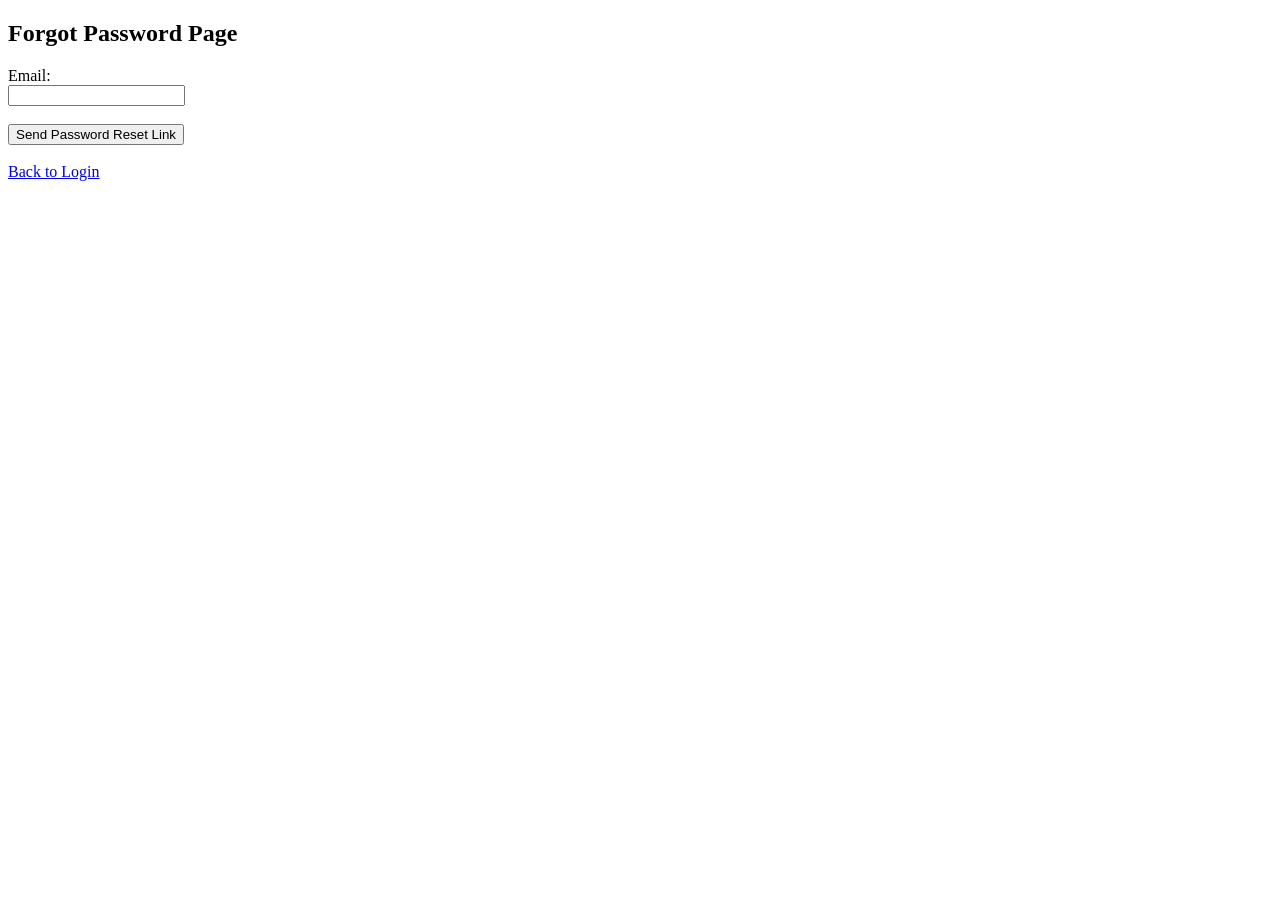
==== forgotpassword.html @ cfb9e037 "Initial commit: Added HTML authentication system POC" ====
<!DOCTYPE html>
<html>
<head>
    <title>Forgot Password</title>
</head>
<body>

<h2>Forgot Password Page</h2>

<form>

<label>Email:</label><br>
<input type="email"><br><br>

<a href="resetpassword.html">
<button type="button">Send Password Reset Link</button>
</a>

</form>

<br>

<a href="login.html">Back to Login</a>

</body>
</html>
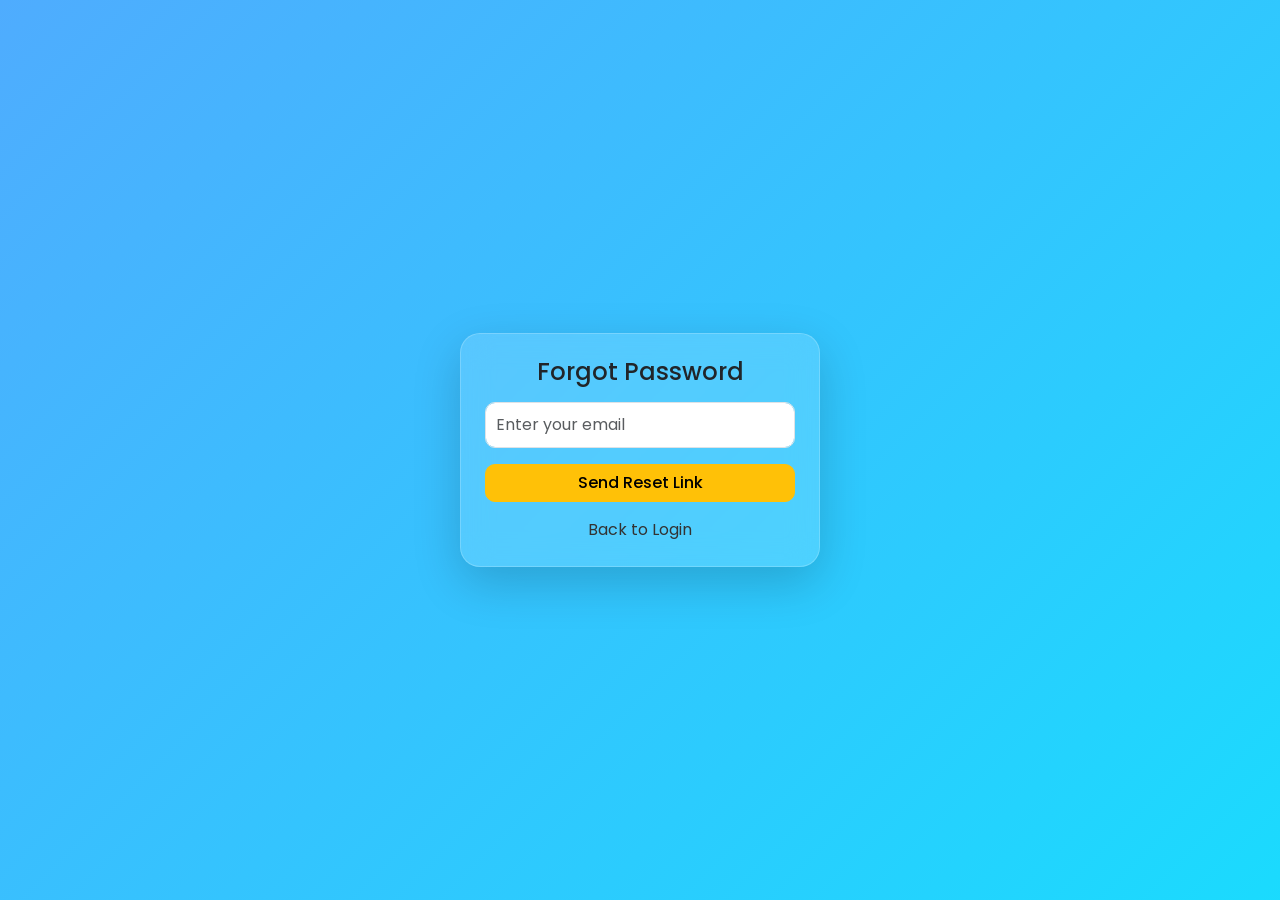
==== commit ba246054: "Bootstrap UI completed" ====
--- a/forgotpassword.html
+++ b/forgotpassword.html
@@ -1,26 +1,29 @@
 <!DOCTYPE html>
-<html>
+<html lang="en">
 <head>
-    <title>Forgot Password</title>
+<meta charset="UTF-8">
+<title>Forgot Password</title>
+
+<link href="https://cdn.jsdelivr.net/npm/bootstrap@5.3.2/dist/css/bootstrap.min.css" rel="stylesheet">
+<link href="https://fonts.googleapis.com/css2?family=Poppins&display=swap" rel="stylesheet">
+
+<link rel="stylesheet" href="styles.css">
 </head>
-<body>
 
-<h2>Forgot Password Page</h2>
+<body class="d-flex justify-content-center align-items-center vh-100">
 
-<form>
+<div class="card p-4 shadow-lg form-card">
+    <h4 class="text-center mb-3">Forgot Password</h4>
 
-<label>Email:</label><br>
-<input type="email"><br><br>
+    <form action="resetpassword.html">
+        <input type="email" class="form-control mb-3" placeholder="Enter your email" required>
+        <button class="btn btn-warning w-100">Send Reset Link</button>
+    </form>
 
-<a href="resetpassword.html">
-<button type="button">Send Password Reset Link</button>
-</a>
-
-</form>
-
-<br>
-
-<a href="login.html">Back to Login</a>
+    <div class="text-center mt-3">
+        <a href="index.html">Back to Login</a>
+    </div>
+</div>
 
 </body>
 </html>
--- a/styles.css
+++ b/styles.css
@@ -0,0 +1,89 @@
+/* Google Font */
+body {
+    font-family: 'Poppins', sans-serif;
+
+    /* Gradient Background */
+    background: linear-gradient(135deg, #4facfe, #00f2fe, #43e97b);
+    background-size: 300% 300%;
+    animation: gradientBG 8s ease infinite;
+
+    min-height: 100vh;
+}
+
+/* Background Animation */
+@keyframes gradientBG {
+    0% { background-position: 0% 50%; }
+    50% { background-position: 100% 50%; }
+    100% { background-position: 0% 50%; }
+}
+
+/* Card Styling */
+.form-card {
+    width: 360px;
+    border-radius: 20px;
+    background: rgba(255, 255, 255, 0.15);
+    backdrop-filter: blur(15px);
+    box-shadow: 0 8px 32px rgba(0,0,0,0.2);
+    border: 1px solid rgba(255,255,255,0.2);
+}
+
+/* General Card */
+.card {
+    border-radius: 20px;
+    box-shadow: 0 10px 25px rgba(0,0,0,0.2);
+}
+
+/* Inputs */
+.form-control {
+    border-radius: 10px;
+    padding: 10px;
+    transition: 0.3s;
+}
+
+/* Input Focus Glow */
+.form-control:focus {
+    border-color: #4facfe;
+    box-shadow: 0 0 10px rgba(79, 172, 254, 0.6);
+}
+
+/* Buttons */
+button, .btn {
+    border-radius: 10px;
+    font-weight: 500;
+    transition: all 0.3s ease;
+}
+
+/* Button Hover */
+button:hover, .btn:hover {
+    transform: scale(1.07);
+    box-shadow: 0 5px 15px rgba(0,0,0,0.3);
+}
+
+/* Links */
+a {
+    text-decoration: none;
+    color: #333;
+    transition: 0.3s;
+}
+
+a:hover {
+    color: #0d6efd;
+    text-decoration: underline;
+}
+
+/* Navbar Styling */
+.navbar {
+    box-shadow: 0 4px 10px rgba(0,0,0,0.3);
+}
+
+/* Dashboard Card */
+.container .card {
+    background: white;
+}
+
+/* Responsive */
+@media (max-width: 576px) {
+    .form-card {
+        width: 90%;
+    }
+}
